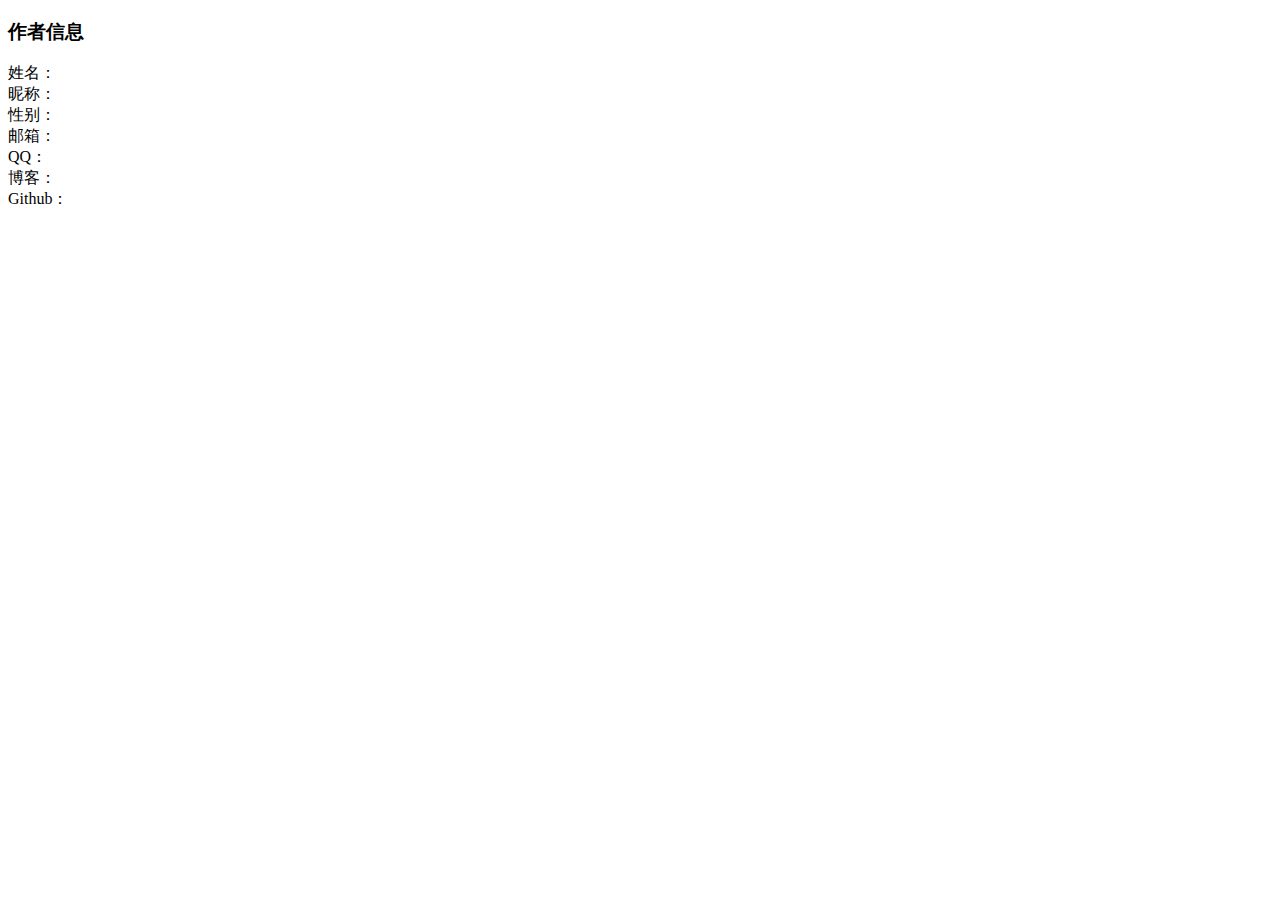
==== src/main/resources/templates/author.html @ 85629570 "提供作者信息页面" ====
<!DOCTYPE html>
<html lang="en" xmlns:th="http://www.thymeleaf.org">
<head>
    <meta charset="UTF-8">
    <title>作者信息</title>
</head>
<body>
<div class="container">
    <h3 class="page-header">作者信息</h3>
    <div th:object="${author }">
        姓名：<span th:text="*{name}"></span><br>
        昵称：<span th:text="*{nick}"></span><br>
        性别：<span th:text="*{sex}"></span><br>
        邮箱：<span th:text="*{eMail}"></span><br>
        QQ：<span th:text="*{qq}"></span><br>
        博客：<span th:text="*{blogs}"></span><br>
        Github：<span th:text="*{github}"></span><br>
        <br>
    </div>
    <br>

</div>
</body>
</html>
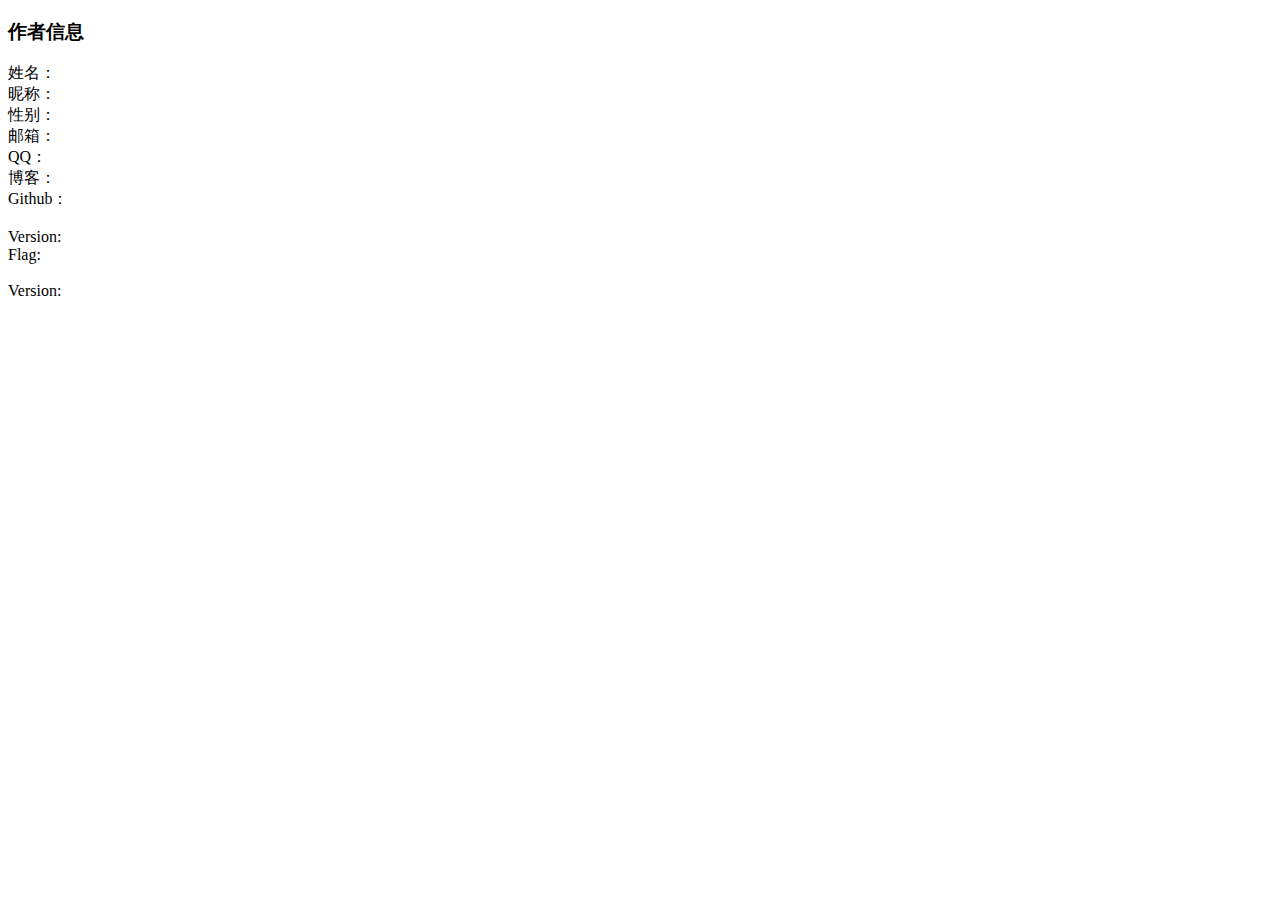
==== commit 3d24e573: "属性SpringBoot属性注入的方式" ====
--- a/src/main/resources/templates/author.html
+++ b/src/main/resources/templates/author.html
@@ -7,7 +7,7 @@
 <body>
 <div class="container">
     <h3 class="page-header">作者信息</h3>
-    <div th:object="${author }">
+    <div th:object="${author}">
         姓名：<span th:text="*{name}"></span><br>
         昵称：<span th:text="*{nick}"></span><br>
         性别：<span th:text="*{sex}"></span><br>
@@ -17,6 +17,14 @@
         Github：<span th:text="*{github}"></span><br>
         <br>
     </div>
+    <div th:object="${version}">
+        Version:<span th:text="*{version}"></span><br>
+        Flag:<span th:text="*{flag}"></span><br>
+        <br>
+    </div>
+    <div th:with="version=${os}">
+        Version:<span th:text="${version}"></span><br>
+    </div>
     <br>
 
 </div>
